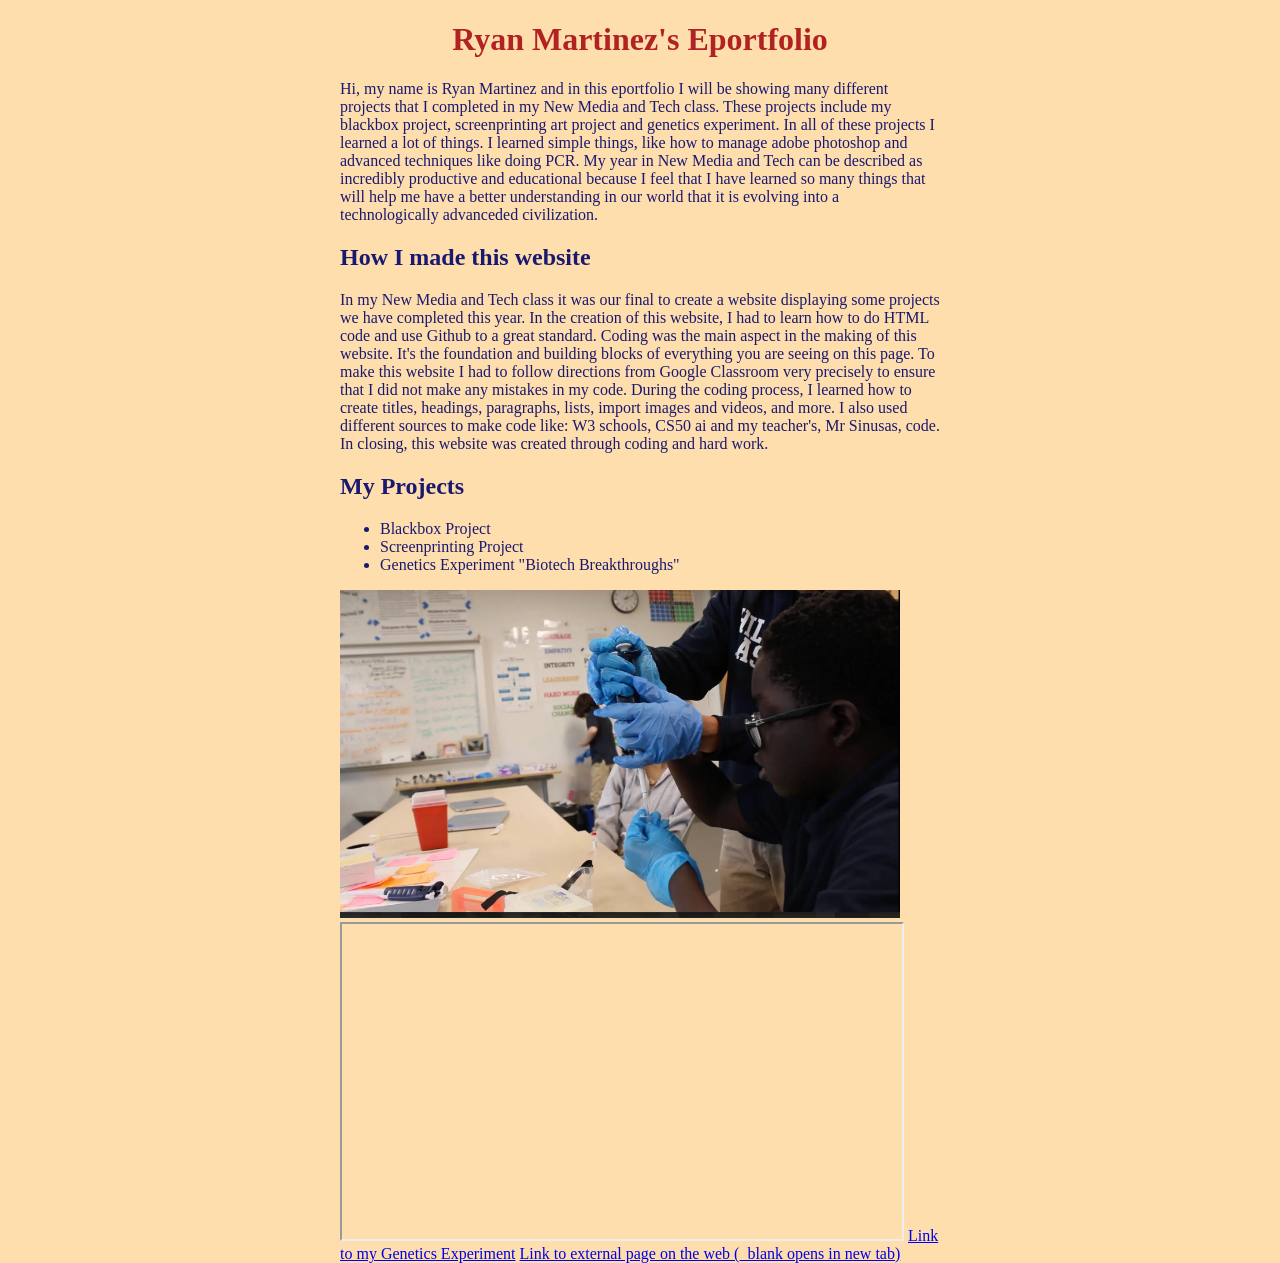
==== index.html @ 2fc0dcef "Update image source in index.html" ====
<!DOCTYPE html>
<!--
    Anything you put in between the double-dash arrow symbols shown around
    this block of text is designated a 'comment' intended for human coders
    and ignored by the computer. The top "<!DOCTYPE html>" line of code 
    declares that this text file is to be interpreted as HTML code.
-->

<html lang=en>
<!--
    This opening tag marks the start of the html code.  Everything below
    until the </html> closing tag is part of this element. "lang" is an
    attribute defining the language of the website. The value "en" 
    indicates this site is written in English. We indent the content
    inside an element to make it easier for people to read and understand.
-->

    <head>
    <!--Code *about* the website, NOT displayed in the browser window.-->

        <meta charset="UTF-8"> <!--Sets site to use standard characters.-->

        <meta name="viewport" content="width=device-width, initial-scale=1.0">
        <!-- Sizes your site to the visitor's screen size -->

        <meta name="author" content="Your Name">
        <!--
            Some tags like "meta" are self-closing. They have "attributes" 
            but no inner content and they don't need or use a closing tag.
        -->

        <title>Ryan Martinez's Eportfolio</title>
        <!--The 'title' is what's displayed in the browser tab.-->

        <link rel="stylesheet" href="/style.css">
        <!--
            HTML (HyperText Markup Language) code is for the website 
            content. CSS (Cascading Style Sheets) code is for the website 
            style. The line above tells the browser the file location and 
            file name to find this code that you'll write/edit there.
        -->

        <link rel="icon" type="image/png" href="/favicon.png">
        <!--
            If you made/found a favicon, export/name it exactly favicon.png
            and upload to the top level of your repo, then this line of
            code will use it as your site icon in the browser tab.
        -->

    </head>

    <body> <!--Everything to be displayed in the browser window.-->
          
        <!--example headings, paragraphs, lists-->
        <h1>Ryan Martinez's Eportfolio</h1>
        <p>Hi, my name is Ryan Martinez and in this eportfolio I will be showing many different projects that I completed in my New Media and Tech class.
        These projects include my blackbox project, screenprinting art project and genetics experiment. In all of these projects I learned 
        a lot of things. I learned simple things, like how to manage adobe photoshop and advanced techniques like doing PCR. My year in 
        New Media and Tech can be described as incredibly productive and educational because I feel that I have learned so many things that will help me 
        have a better understanding in our world that it is evolving into a technologically advanceded civilization. </p>
        <h2>How I made this website</h2>
        <p>In my New Media and Tech class it was our final to create a website displaying some projects we have completed this year.
        In the creation of this website, I had to learn how to do HTML code and use Github to a great standard. Coding was the main
        aspect in the making of this website. It's the foundation and building blocks of everything you are seeing on this page. To make this website 
        I had to follow directions from Google Classroom very precisely to ensure that I did not make any mistakes in my code. During the coding 
        process, I learned how to create titles, headings, paragraphs, lists, import images and videos, and more. I also used different sources to make
        code like: W3 schools, CS50 ai and my teacher's, Mr Sinusas, code. In closing, this website was created through coding and hard work. </p>
        <h2>My Projects</h2>
        <ul>
            <li>Blackbox Project</li>
            <li>Screenprinting Project</li>
            <li>Genetics Experiment "Biotech Breakthroughs"</li>
        </ul>

        <!--example images (uploaded to repo's "images" directory)-->
        <img 
            src="/images/First Page.webp"
            width="560" 
            alt="Your description of image in words">

        <!--example video (or other content from another webpage)-->
        <iframe 
            src="https://drive.google.com/file/d/FILE_ID/preview"
            width="560" height="315"
            allowfullscreen>
        </iframe>
        <!-- replace FILE_ID in the example link above with the
             exact text from the equivalent spot within your 
             actual video's Google Drive shared link -->

        <!--example links-->
        <a href="/genetics.html">Link to my Genetics Experiment</a>
        <a href="https://github.com" target="_blank">Link to
            external page on the web (_blank opens in new tab)</a>

    </body>
</html>
---- style.css ----
body {
  color: MidnightBlue;
  background-color: NavajoWhite; 
  max-width: 600px;
  margin: auto;
}
  h1 {
	color: FireBrick;
	text-align: center;}
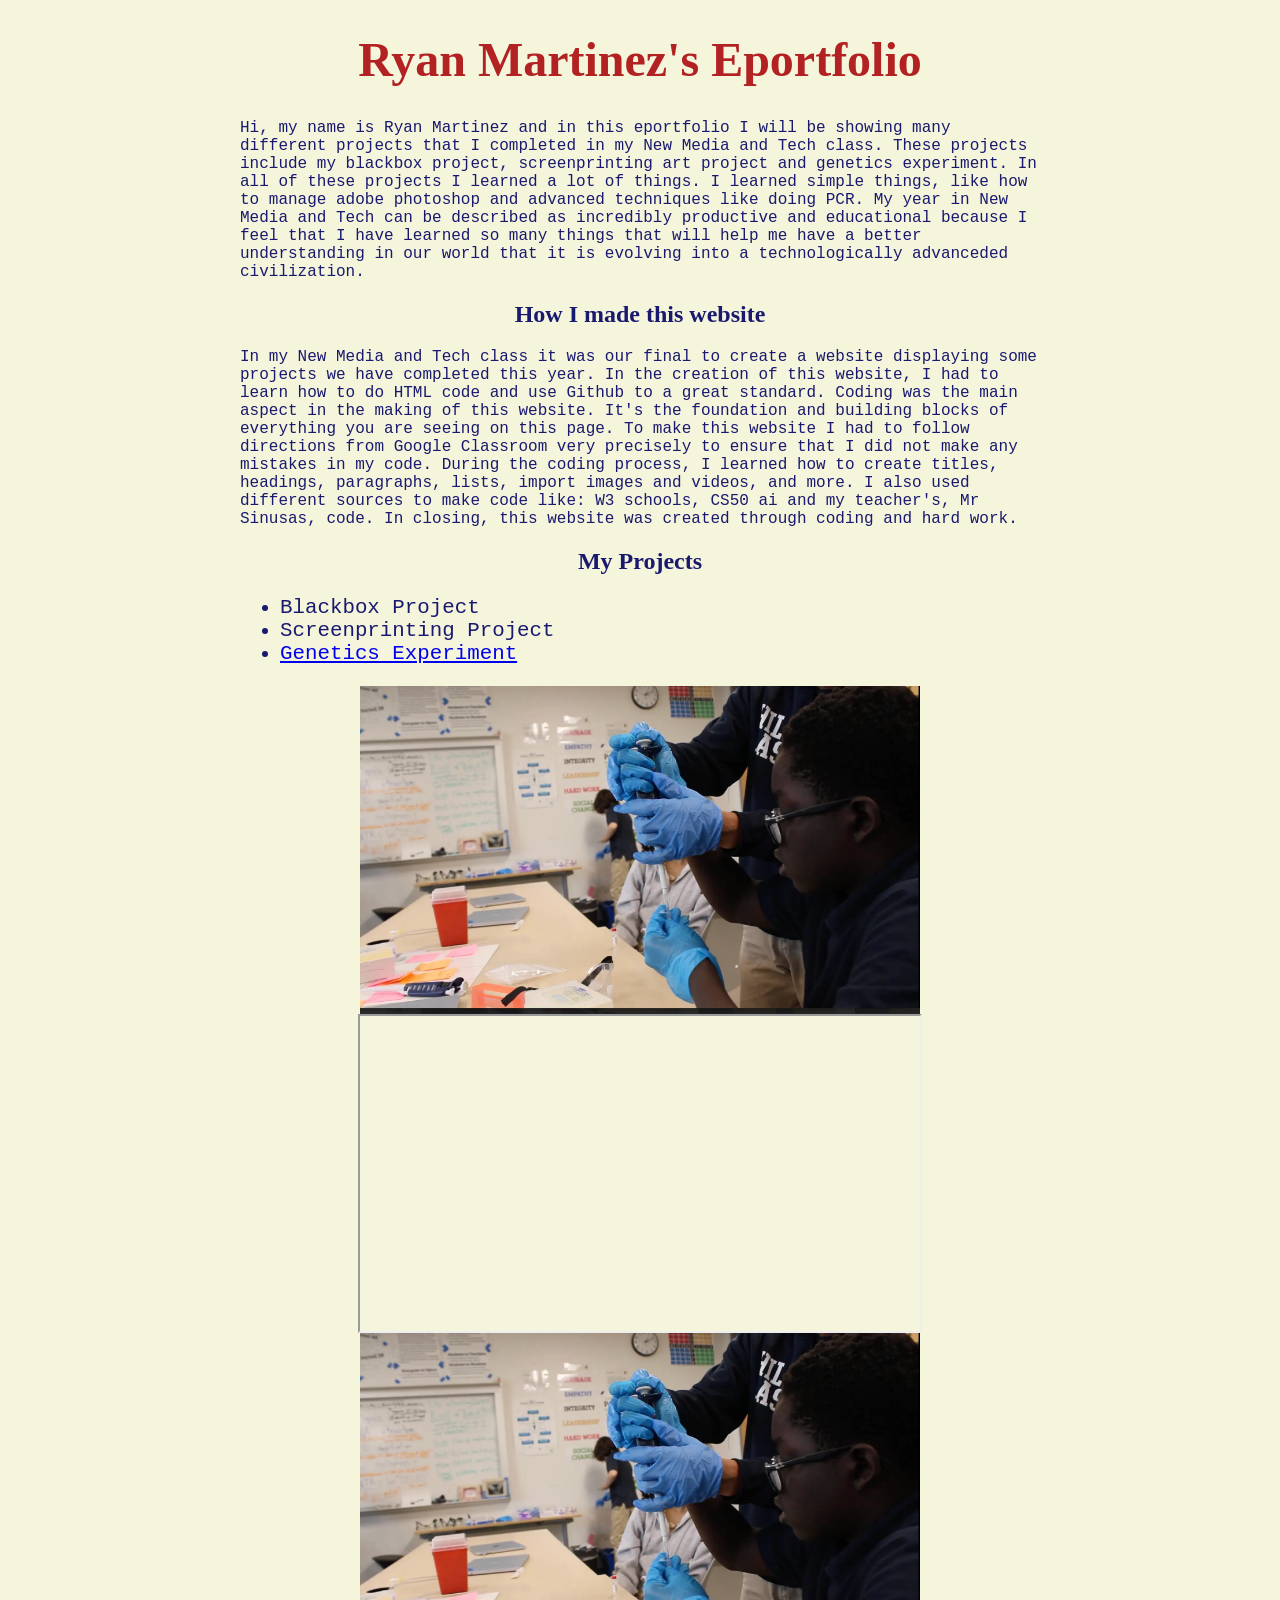
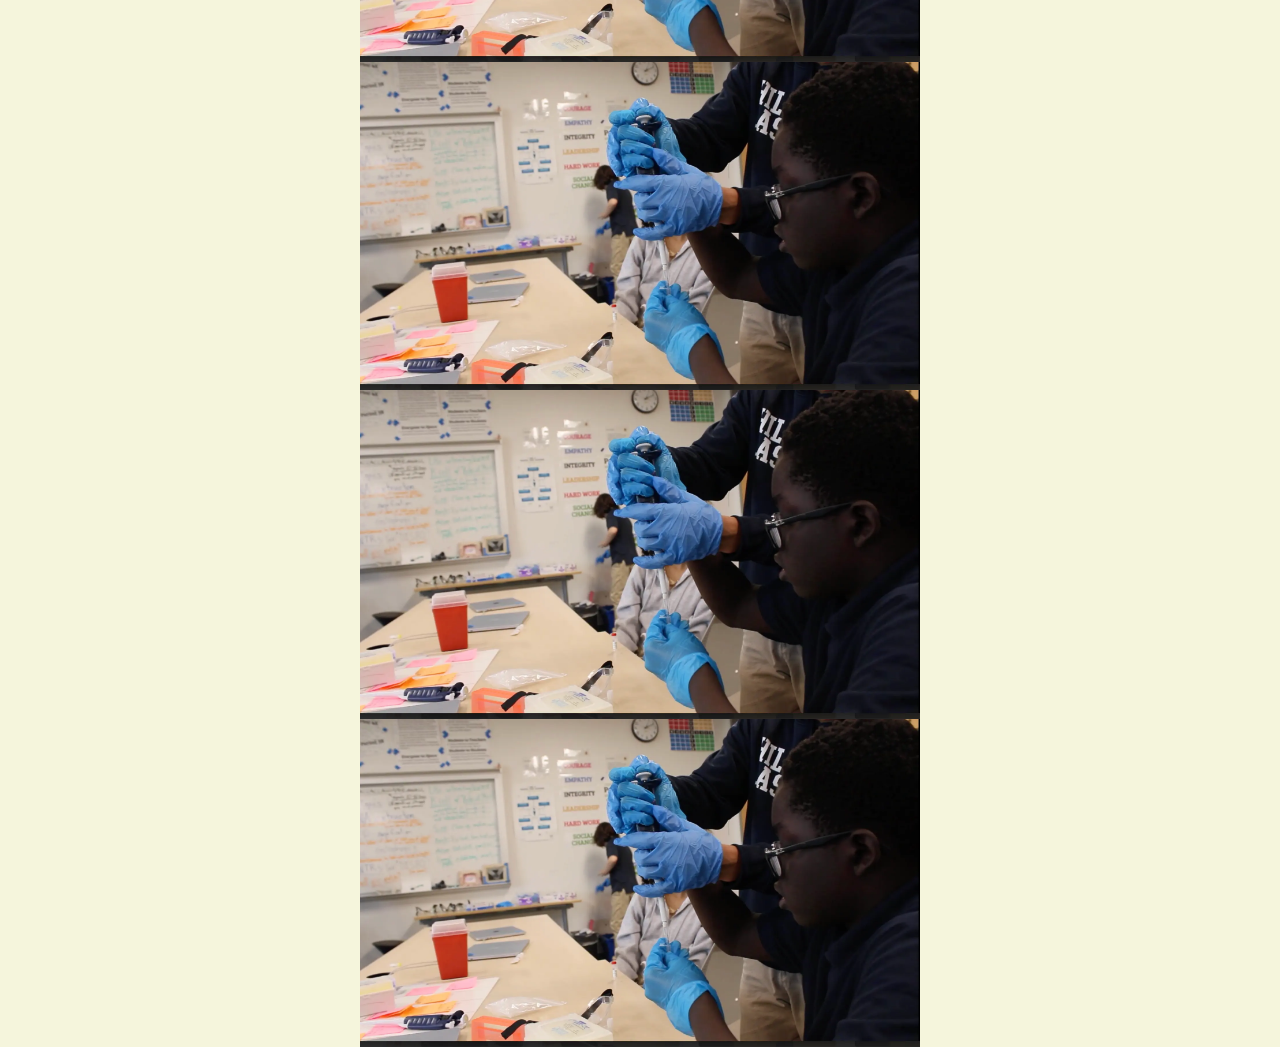
==== commit 5abf8636: "Update index.html" ====
--- a/index.html
+++ b/index.html
@@ -69,7 +69,7 @@
         <ul>
             <li>Blackbox Project</li>
             <li>Screenprinting Project</li>
-            <li>Genetics Experiment "Biotech Breakthroughs"</li>
+            <li> <a href="/genetics.html">Genetics Experiment</a> </li>
         </ul>
 
         <!--example images (uploaded to repo's "images" directory)-->
@@ -80,18 +80,33 @@
 
         <!--example video (or other content from another webpage)-->
         <iframe 
-            src="https://drive.google.com/file/d/FILE_ID/preview"
+            src="https://drive.google.com/file/d/1AimNheydWGPsFVJDauzPKfPnRu3RLxJW/preview"
             width="560" height="315"
             allowfullscreen>
         </iframe>
+         <img 
+            src="/images/First Page.webp"
+            width="560" 
+            alt="Your description of image in words">
+         <img 
+            src="/images/First Page.webp"
+            width="560" 
+            alt="Your description of image in words">
+         <img 
+            src="/images/First Page.webp"
+            width="560" 
+            alt="Your description of image in words">
+         <img 
+            src="/images/First Page.webp"
+            width="560" 
+            alt="Your description of image in words">
         <!-- replace FILE_ID in the example link above with the
              exact text from the equivalent spot within your 
              actual video's Google Drive shared link -->
 
         <!--example links-->
-        <a href="/genetics.html">Link to my Genetics Experiment</a>
-        <a href="https://github.com" target="_blank">Link to
-            external page on the web (_blank opens in new tab)</a>
+        
+    
 
     </body>
 </html>
--- a/style.css
+++ b/style.css
@@ -1,10 +1,39 @@
 body {
   color: MidnightBlue;
-  background-color: NavajoWhite; 
-  max-width: 600px;
+  background-color: Beige; 
+  max-width: 800px;
   margin: auto;
 }
   h1 {
 	color: FireBrick;
-	text-align: center;}
+	text-align: center;
+	  font-family: Verdana;
+  font-size: 300%; }
+  h2  {
+	  color: MidnightBlue;
+	  text-align: center;
+	  font-family: Verdana;
+	  font-size: 150%; }
+p {
+  color: MidnightBlue;
+  font-family: courier;
+  font-size: 100%; }
 
+ul {
+	font-family: courier;
+	font-size: 130%; }
+
+img {
+	display: block;
+	margin: auto; }
+
+iframe {
+	display: block;
+	margin: auto; }
+
+
+
+
+
+
+
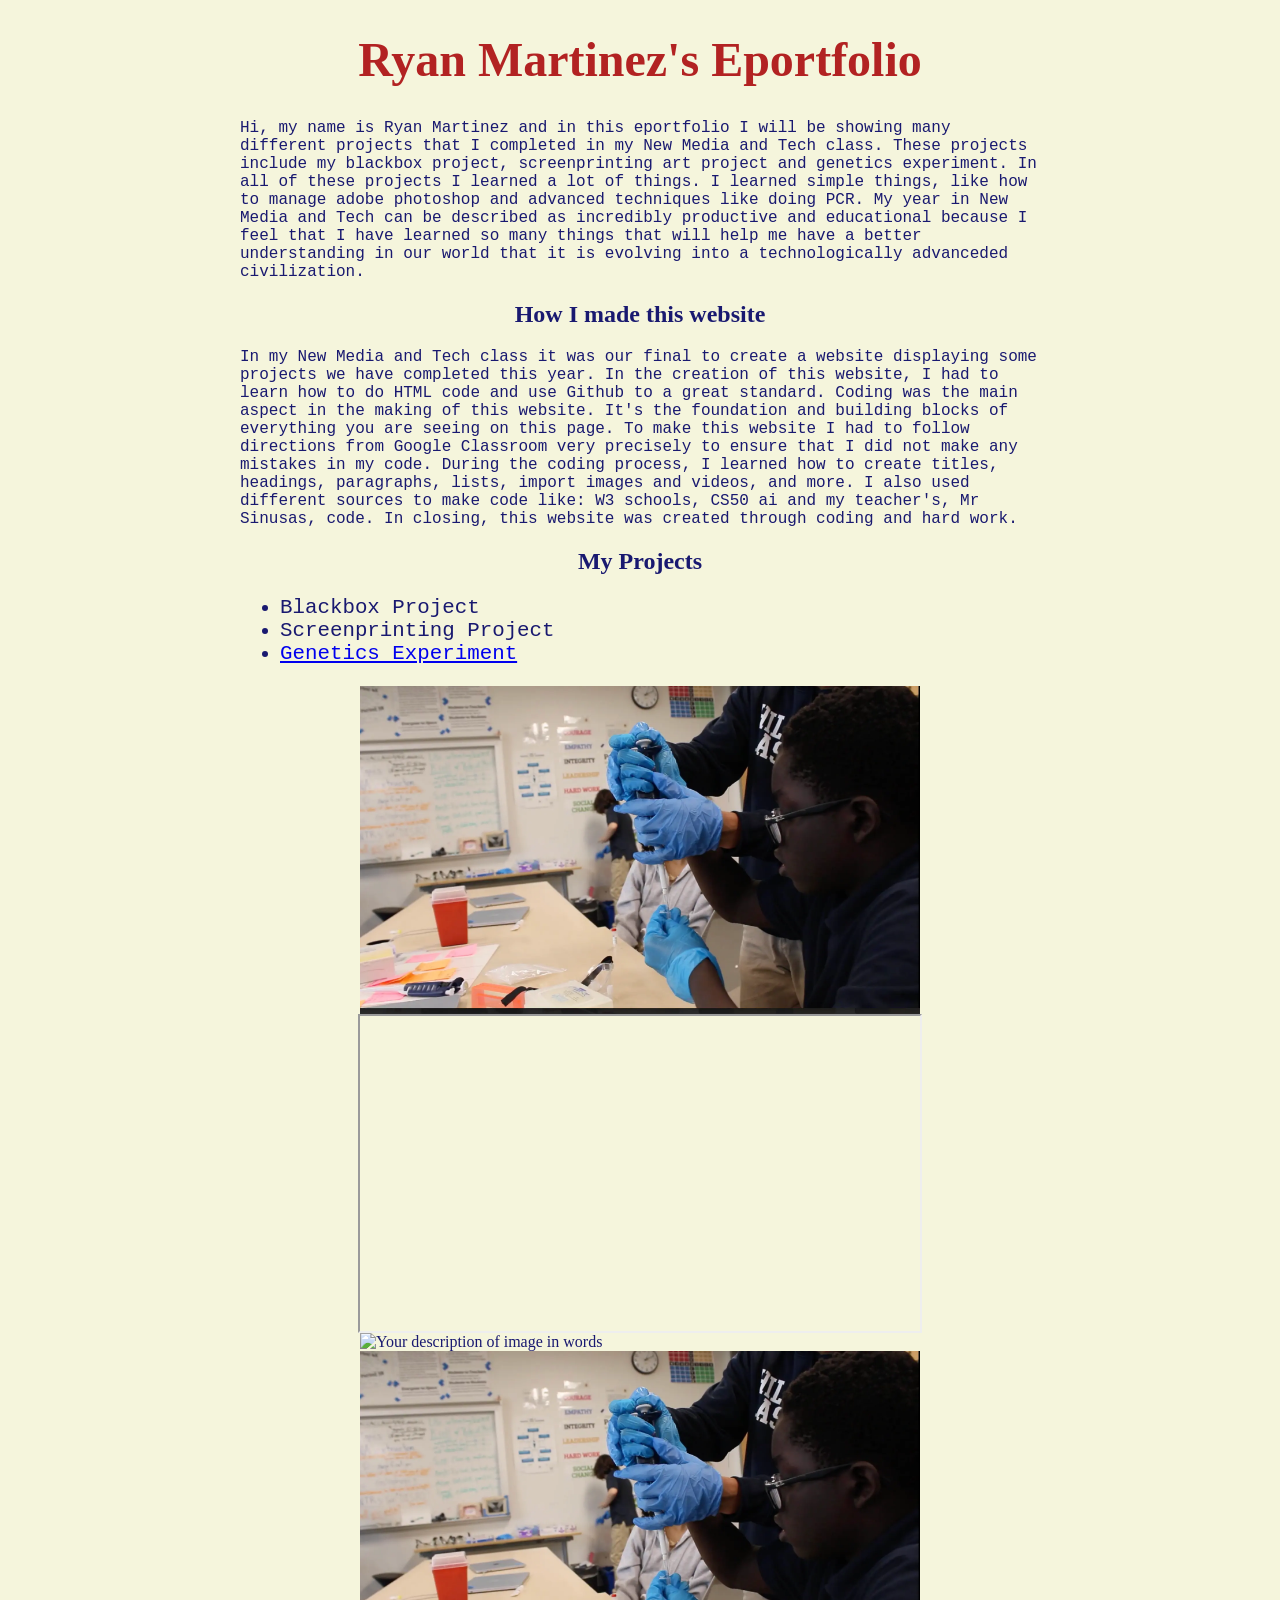
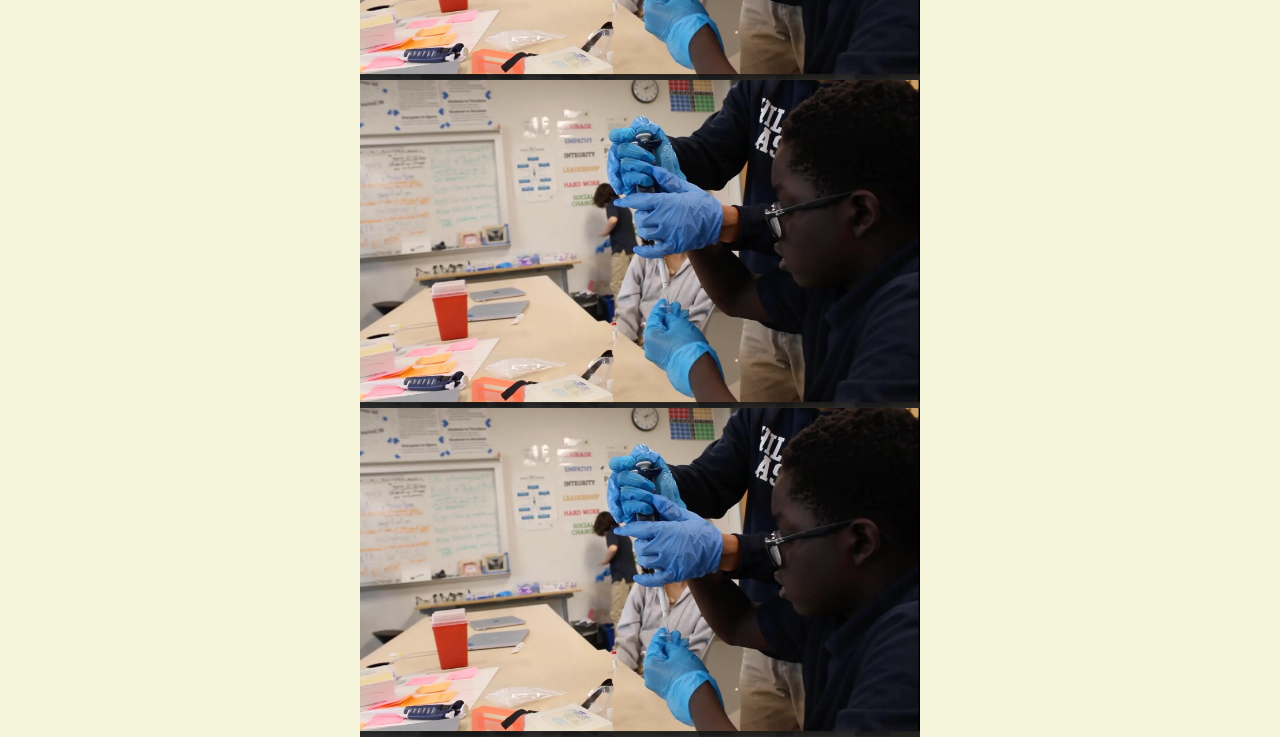
==== commit 2888873a: "Update index.html" ====
--- a/index.html
+++ b/index.html
@@ -85,7 +85,7 @@
             allowfullscreen>
         </iframe>
          <img 
-            src="/images/First Page.webp"
+            src="/images/Screenprint_on_Photoshop.webp"
             width="560" 
             alt="Your description of image in words">
          <img 
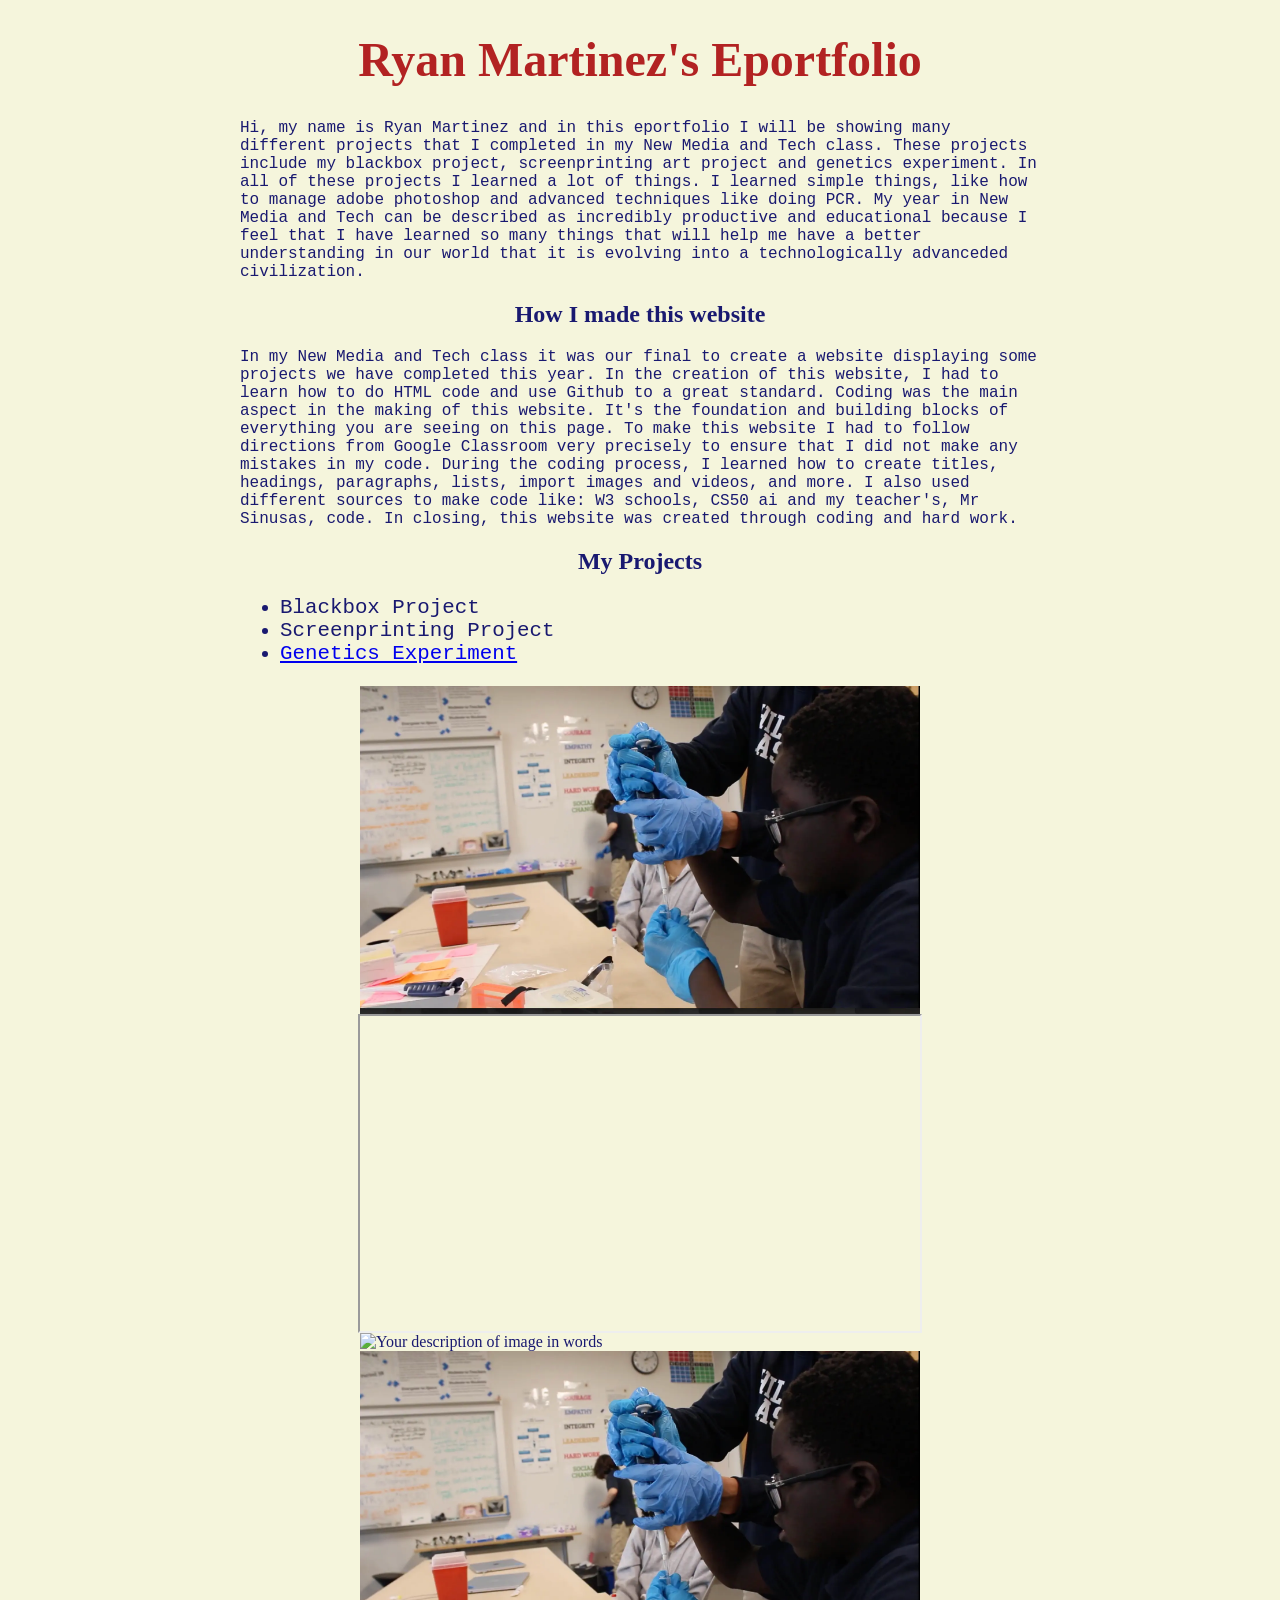
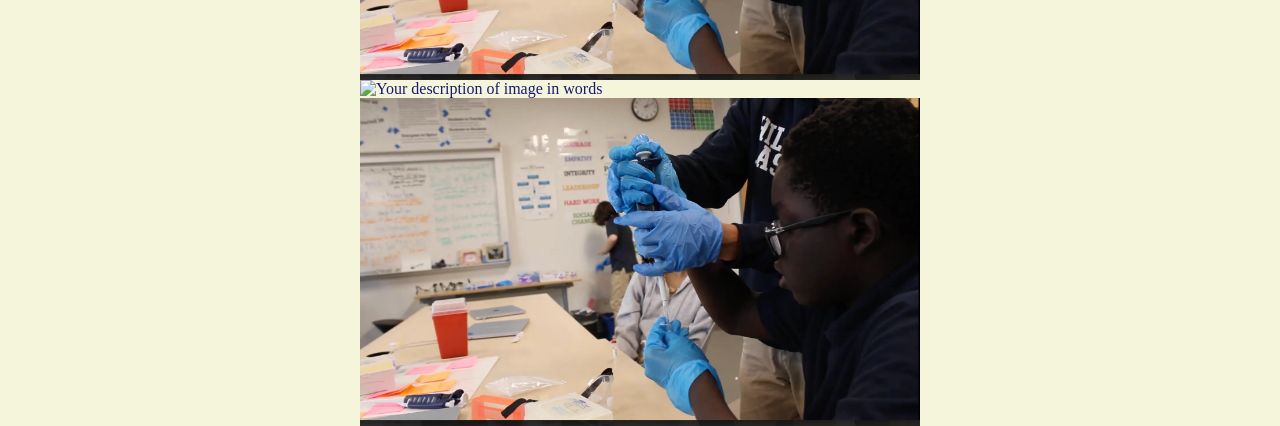
==== commit aada7b0f: "Update index.html" ====
--- a/index.html
+++ b/index.html
@@ -93,7 +93,7 @@
             width="560" 
             alt="Your description of image in words">
          <img 
-            src="/images/First Page.webp"
+            src="/images/Screenprint_final.webp"
             width="560" 
             alt="Your description of image in words">
          <img 
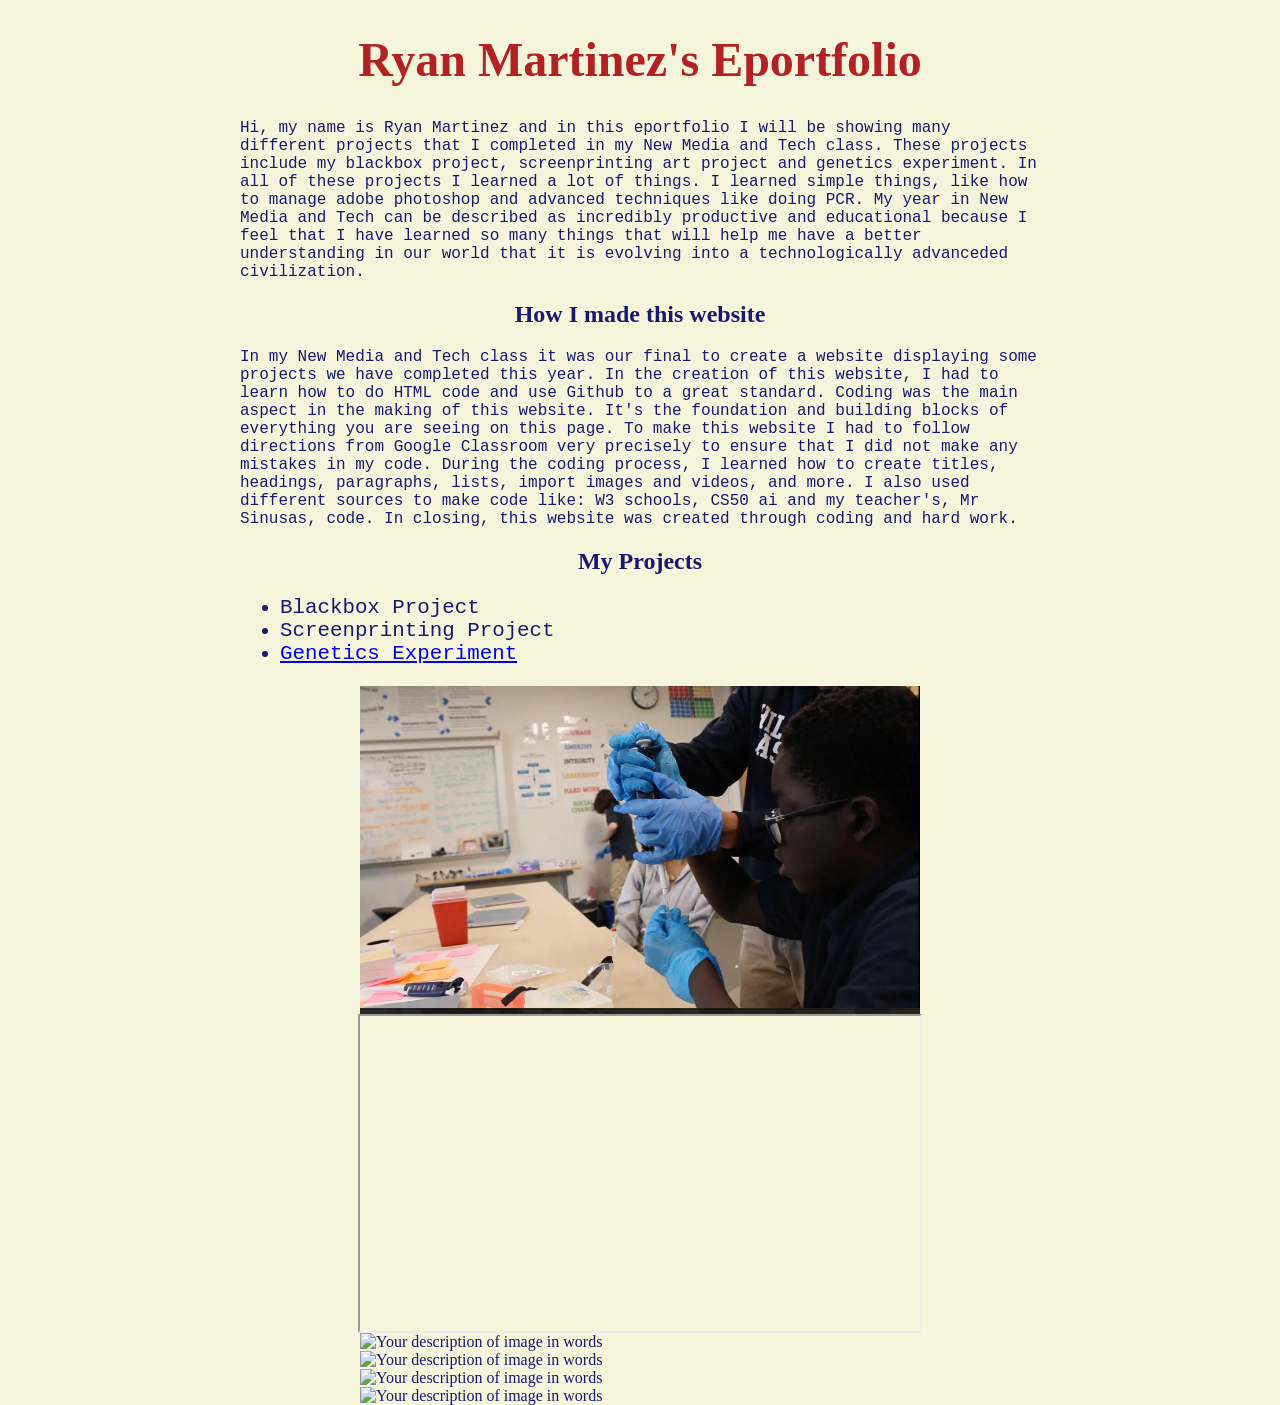
==== commit eaa2667d: "Update index.html" ====
--- a/index.html
+++ b/index.html
@@ -89,7 +89,7 @@
             width="560" 
             alt="Your description of image in words">
          <img 
-            src="/images/First Page.webp"
+            src="/images/progress_tracker.webp"
             width="560" 
             alt="Your description of image in words">
          <img 
@@ -97,7 +97,7 @@
             width="560" 
             alt="Your description of image in words">
          <img 
-            src="/images/First Page.webp"
+            src="/images/Reviewboard.webp"
             width="560" 
             alt="Your description of image in words">
         <!-- replace FILE_ID in the example link above with the
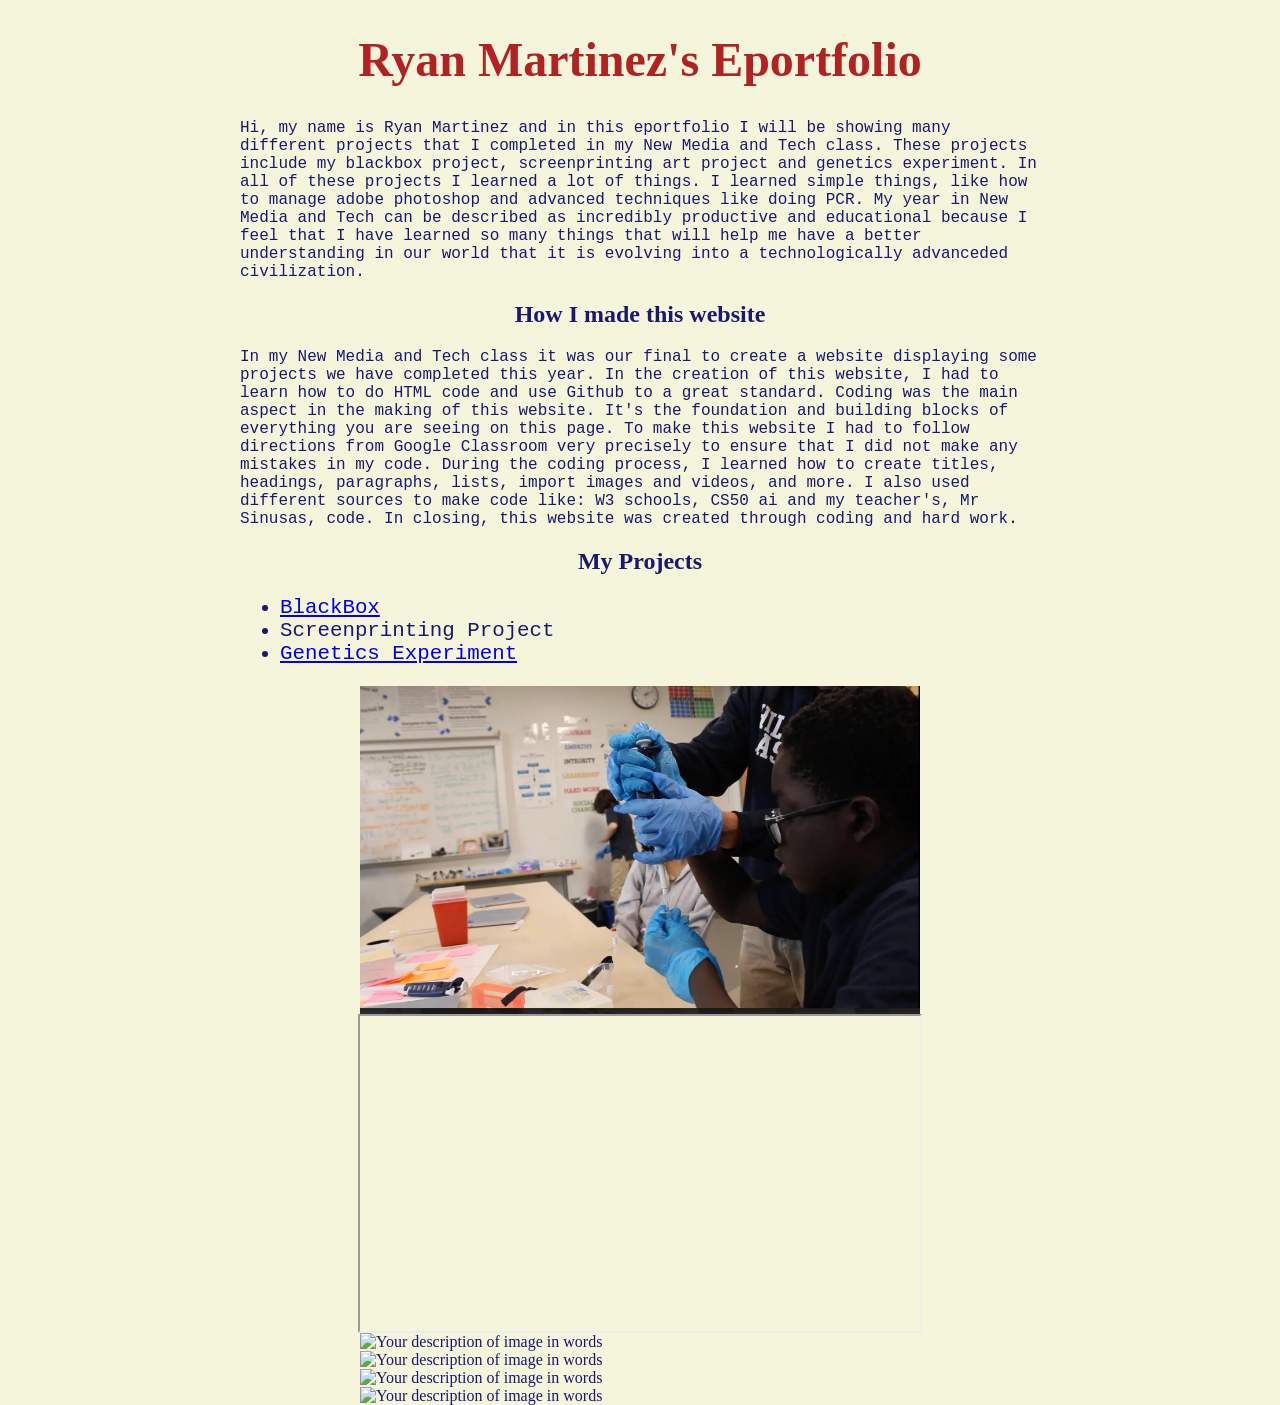
==== commit cd72fea4: "Update Blackbox Project link in index.html" ====
--- a/index.html
+++ b/index.html
@@ -67,7 +67,7 @@
         code like: W3 schools, CS50 ai and my teacher's, Mr Sinusas, code. In closing, this website was created through coding and hard work. </p>
         <h2>My Projects</h2>
         <ul>
-            <li>Blackbox Project</li>
+            <li> <a href="/blackbox.html">BlackBox</a> </li>
             <li>Screenprinting Project</li>
             <li> <a href="/genetics.html">Genetics Experiment</a> </li>
         </ul>
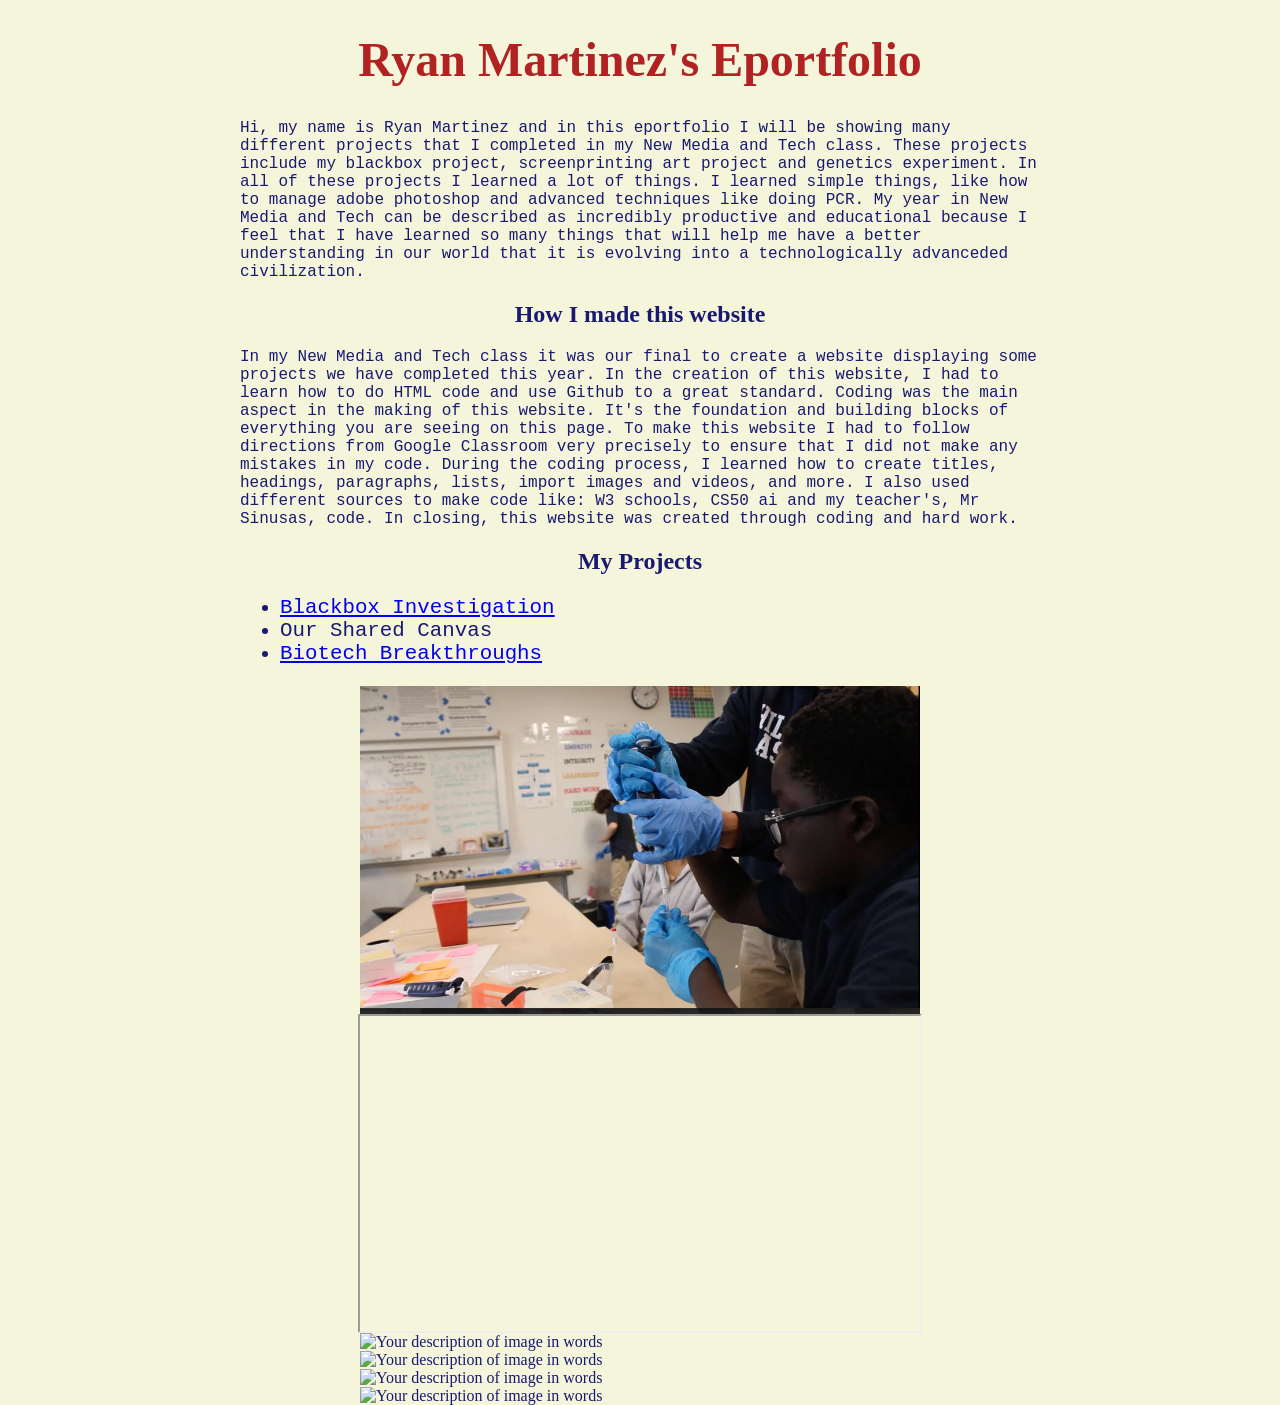
==== commit 9f49bdba: "Update project names in index.html" ====
--- a/index.html
+++ b/index.html
@@ -67,9 +67,9 @@
         code like: W3 schools, CS50 ai and my teacher's, Mr Sinusas, code. In closing, this website was created through coding and hard work. </p>
         <h2>My Projects</h2>
         <ul>
-            <li> <a href="/blackbox.html">BlackBox</a> </li>
-            <li>Screenprinting Project</li>
-            <li> <a href="/genetics.html">Genetics Experiment</a> </li>
+            <li> <a href="/blackbox.html">Blackbox Investigation</a> </li>
+            <li>Our Shared Canvas</li>
+            <li> <a href="/genetics.html">Biotech Breakthroughs</a> </li>
         </ul>
 
         <!--example images (uploaded to repo's "images" directory)-->
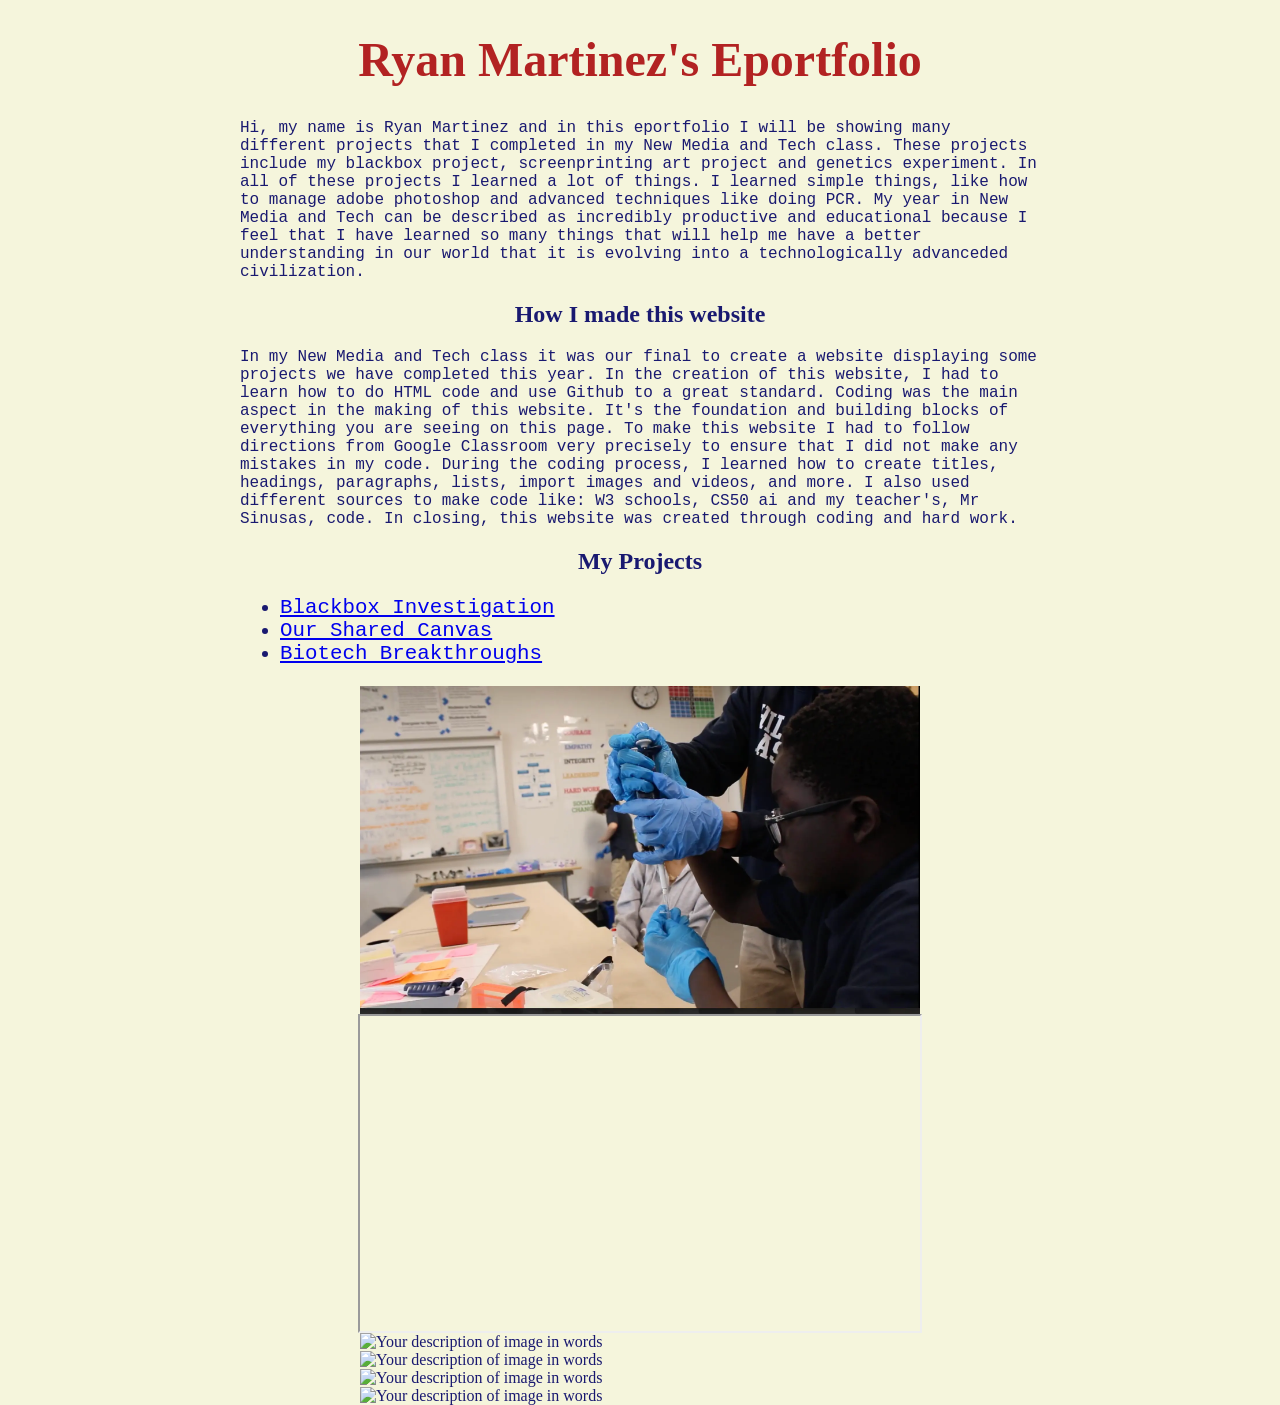
==== commit 7722033a: "Add link to Our Shared Canvas project" ====
--- a/index.html
+++ b/index.html
@@ -68,7 +68,7 @@
         <h2>My Projects</h2>
         <ul>
             <li> <a href="/blackbox.html">Blackbox Investigation</a> </li>
-            <li>Our Shared Canvas</li>
+            <li><a href="/screenprint.html">Our Shared Canvas</a></li>
             <li> <a href="/genetics.html">Biotech Breakthroughs</a> </li>
         </ul>
 
